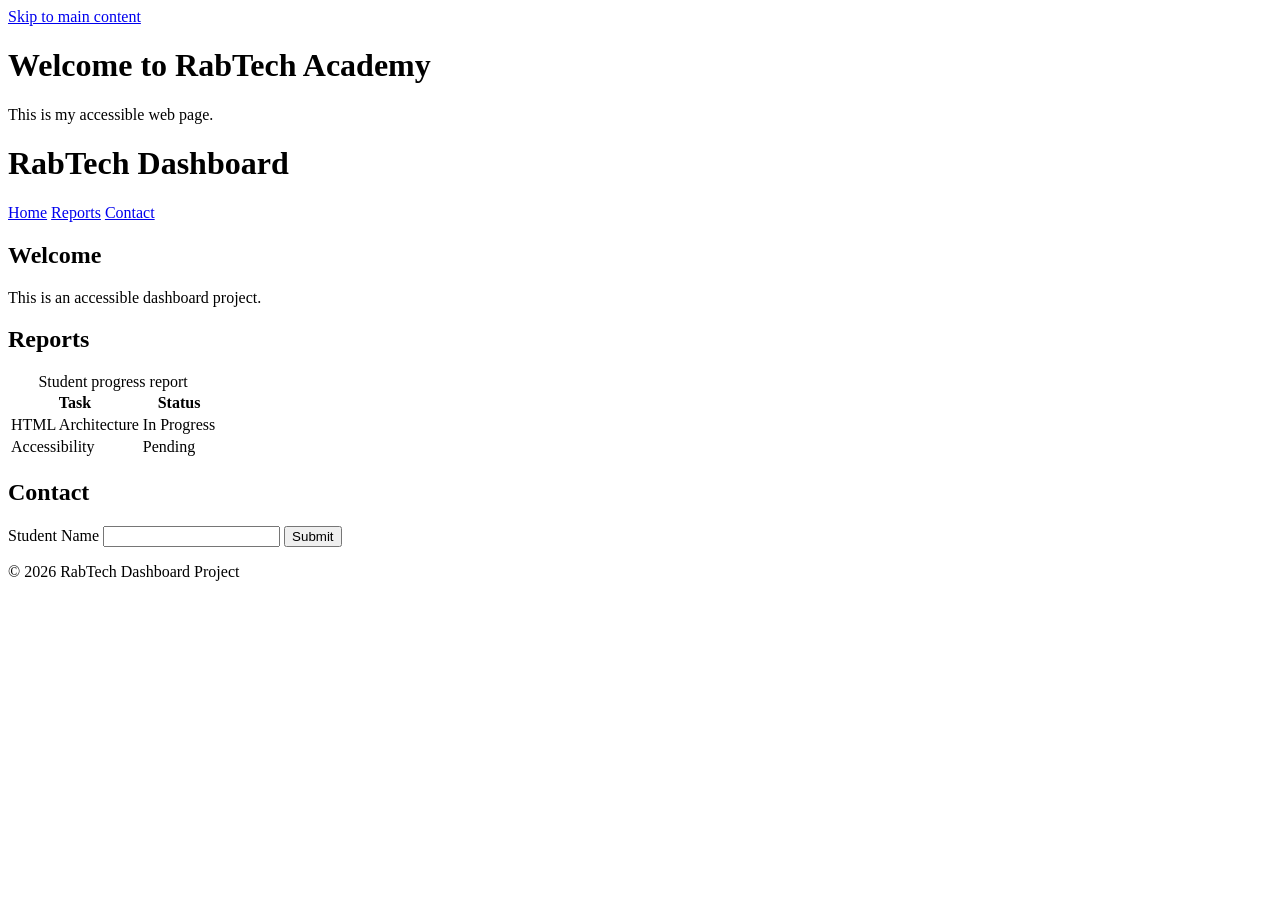
==== index.html @ e33ccb39 "Add files via upload" ====
<!DOCTYPE html>
<html lang="en">
<head>
    <meta charset="UTF-8">
    <meta name="viewport" content="width=device-width, initial-scale=1.0">
    <title>RabTech Accessible Dashboard</title>
</head>
<body>
    <a href="#home">Skip to main content</a>
    <main id="home">
        <h1>Welcome to RabTech Academy</h1>
        <p> This is my accessible web page.</p>
    </main>
    <header>
        <h1>RabTech Dashboard</h1>
        <nav aria-label="Main navigation">
            <a href="#home">Home</a>
            <a href="#reports">Reports</a>
            <a href="#contact">Contact</a>
        </nav>
    </header>

    <main id="home">
        <section aria-labelledby="welcome-heading">
            <h2 id="welcome-heading">Welcome</h2>
            <p>This is an accessible dashboard project.</p>
        </section>

        <section id="reports" aria-labelledby="reports-heading">
            <h2 id="reports-heading">Reports</h2>
            <table>
                <caption>Student progress report</caption>
                <thead>
                    <tr>
                        <th scope="col">Task</th>
                        <th scope="col">Status</th>
                    </tr>
                </thead>
                <tbody>
                    <tr>
                        <td>HTML Architecture</td>
                        <td>In Progress</td>
                    </tr>
                    <tr>
                        <td>Accessibility</td>
                        <td>Pending</td>
                    </tr>
                </tbody>
            </table>
        </section>

        <section id="contact" aria-labelledby="contact-heading">
            <h2 id="contact-heading">Contact</h2>
            <form>
                <label for="student-name">Student Name</label>
                <input type="text" id="student-name"
                       name="student-name" required>
                <button type="submit">Submit</button>
            </form>
        </section>
    </main>

    <footer>
        <p>&copy; 2026 RabTech Dashboard Project</p>
    </footer>
</body>
</html>
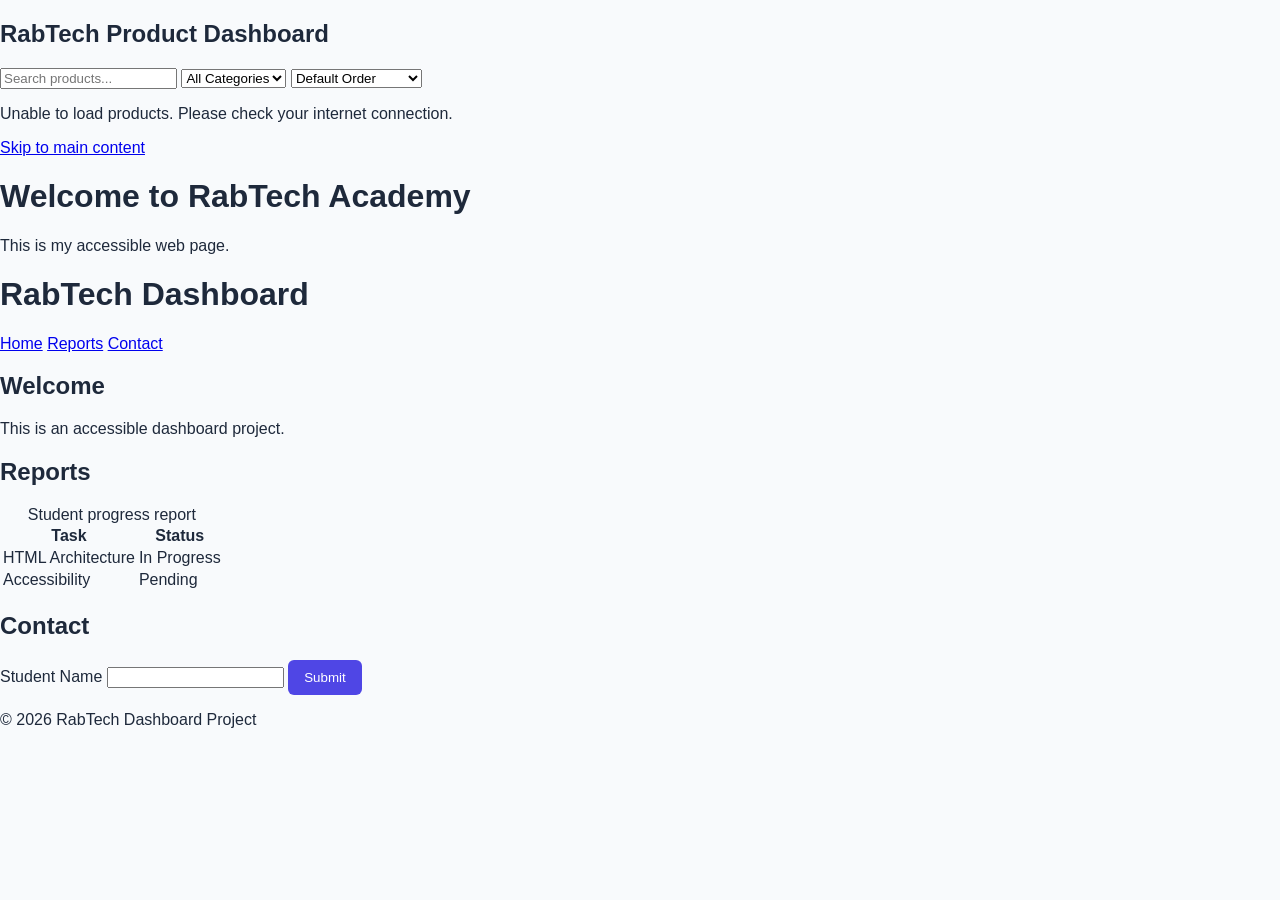
==== commit 042b54af: "Add files via upload" ====
--- a/index.html
+++ b/index.html
@@ -4,8 +4,10 @@
     <meta charset="UTF-8">
     <meta name="viewport" content="width=device-width, initial-scale=1.0">
     <title>RabTech Accessible Dashboard</title>
+    <link rel="Stylesheet" href="style.css">
 </head>
 <body>
+    <div id="app"></div>
     <a href="#home">Skip to main content</a>
     <main id="home">
         <h1>Welcome to RabTech Academy</h1>
@@ -63,5 +65,7 @@
     <footer>
         <p>&copy; 2026 RabTech Dashboard Project</p>
     </footer>
+    <script src="api.js"></script>
+<script src="app.js"></script>
 </body>
 </html>
--- a/style.css
+++ b/style.css
@@ -0,0 +1,163 @@
+/* Responsive Design Tokens */
+
+:root {
+  --primary-color: #4f46e5;
+  --secondary-color: #0f172a;
+  --background-color: #f1f5f9;
+  --card-color: rgba(255, 255, 255, 0.85);
+  --text-color: #1e293b;
+  --muted-color: #64748b;
+
+  --font-family: Arial, sans-serif;
+  --font-small: 14px;
+  --font-medium: 16px;
+  --font-large: 24px;
+
+  --spacing-small: 8px;
+  --spacing-medium: 16px;
+  --spacing-large: 24px;
+
+  --radius-small: 8px;
+  --radius-large: 16px;
+
+  --shadow: 0 4px 16px rgba(15, 23, 42, 0.1);
+}
+
+* {
+  box-sizing: border-box;
+}
+
+html {
+  width: 100%;
+  overflow-x: clip;
+}
+
+body {
+  margin: 0;
+  font-family: var(--font-family);
+  font-size: var(--font-medium);
+  color: var(--text-color);
+  background: var(--background-color);
+}
+
+img {
+  max-width: 100%;
+  height: auto;
+}
+
+.container {
+  width: 100%;
+  max-width: 1440px;
+  margin-inline: auto;
+  padding: var(--spacing-medium);
+}
+
+.dashboard {
+  display: grid;
+  grid-template-columns: 1fr;
+  gap: var(--spacing-medium);
+}
+
+.card {
+  min-width: 0;
+  padding: var(--spacing-large);
+  background: var(--card-color);
+  border: 1px solid rgba(148, 163, 184, 0.2);
+  border-radius: var(--radius-large);
+  box-shadow: var(--shadow);
+  backdrop-filter: blur(12px);
+  transition: transform 0.25s ease, box-shadow 0.25s ease;
+}
+
+.card:hover {
+  transform: translateY(-3px);
+  box-shadow: 0 8px 24px rgba(15, 23, 42, 0.15);
+}
+
+button {
+  padding: 10px 16px;
+  color: white;
+  background: var(--primary-color);
+  border: none;
+  border-radius: var(--radius-small);
+  cursor: pointer;
+  transition: opacity 0.2s ease;
+}
+
+button:hover {
+  opacity: 0.85;
+}
+
+@media (min-width: 768px) {
+  .dashboard {
+    grid-template-columns: repeat(2, minmax(0, 1fr));
+  }
+}
+
+@media (min-width: 1024px) {
+  .dashboard {
+    grid-template-columns: repeat(3, minmax(0, 1fr));
+  }
+}
+
+@media (min-width: 1440px) {
+  .container {
+    padding: var(--spacing-large);
+  }
+}
+
+@media (max-width: 320px) {
+  .container {
+    padding: var(--spacing-small);
+  }
+
+  .card {
+    padding: var(--spacing-medium);
+  }
+}
+/* Task 04: Responsive Design Tokens */
+
+:root {
+  --primary-color: #4f46e5;
+  --secondary-color: #06b6d4;
+  --background-color: #f8fafc;
+  --surface-color: #ffffff;
+  --text-color: #1e293b;
+  --border-color: #e2e8f0;
+
+  --font-small: 14px;
+  --font-medium: 16px;
+  --font-large: 24px;
+
+  --space-1: 4px;
+  --space-2: 8px;
+  --space-3: 16px;
+  --space-4: 24px;
+  --space-5: 32px;
+
+  --radius-small: 6px;
+  --radius-medium: 12px;
+  --radius-large: 20px;
+
+  --shadow-card: 0 4px 16px rgba(0, 0, 0, 0.08);
+  --transition-speed: 0.3s;
+}
+
+* {
+  box-sizing: border-box;
+}
+
+html,
+body {
+  margin: 0;
+  padding: 0;
+  max-width: 100%;
+}
+
+body {
+  background: var(--background-color);
+  color: var(--text-color);
+  font-size: var(--font-medium);
+  transition: background var(--transition-speed),
+              color var(--transition-speed);
+}
